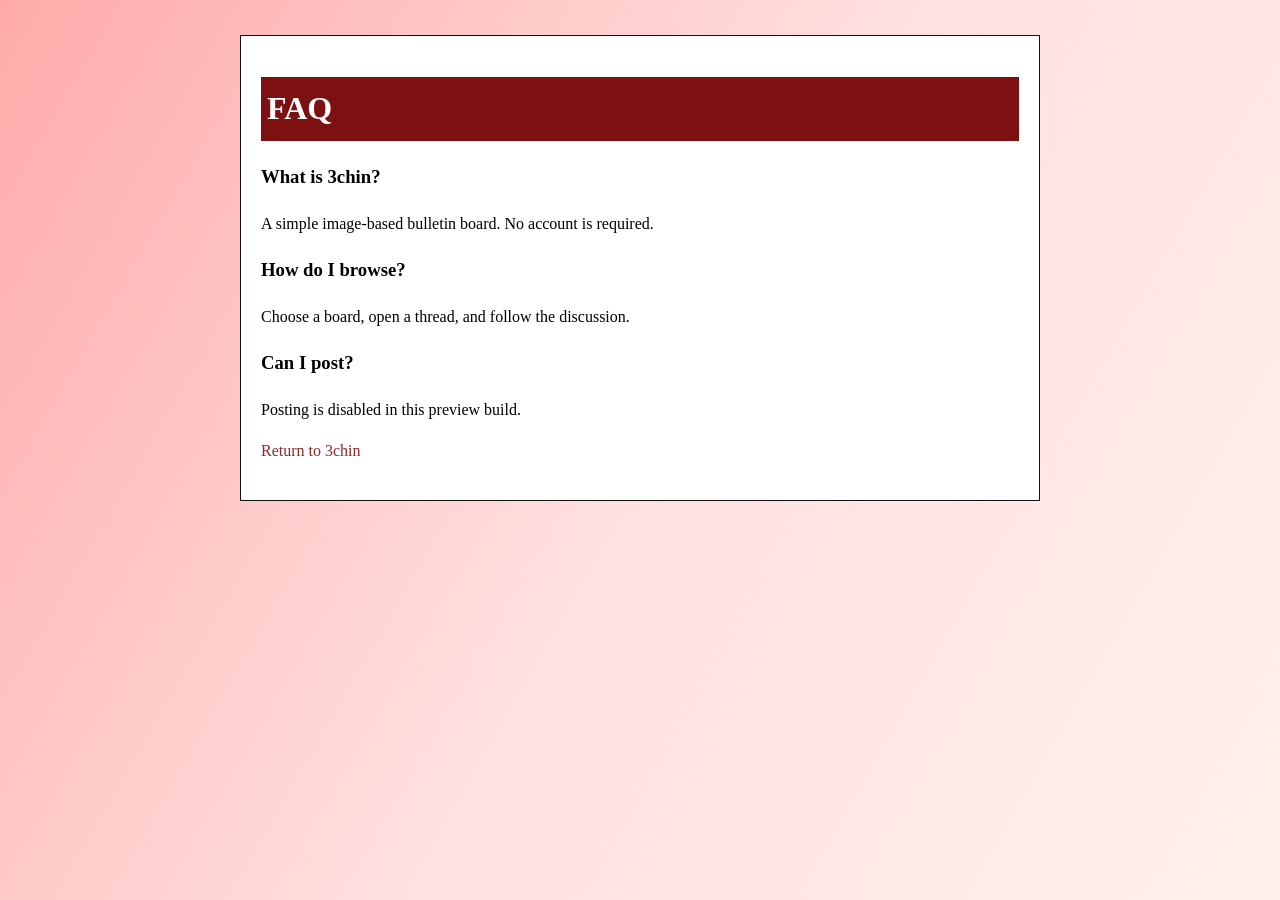
==== faq.html @ 4c507fe2 "Initial commit" ====
<!doctype html><html lang="ru"><head><meta charset="utf-8"><meta name="viewport" content="width=device-width,initial-scale=1"><title>3chin — FAQ</title><link rel="stylesheet" href="css/style.css"></head><body><main class="simple-page"><h1>FAQ</h1><h3>What is 3chin?</h3><p>A simple image-based bulletin board. No account is required.</p><h3>How do I browse?</h3><p>Choose a board, open a thread, and follow the discussion.</p><h3>Can I post?</h3><p>Posting is disabled in this preview build.</p><p><a href="index.html">Return to 3chin</a></p></main></body></html>
---- css/style.css ----
*{box-sizing:border-box}
:root{--ink:#37345c;--red:#8f292b;--deep:#7d1010;--pink:#ffc0c4;--line:#a9a9a9;--paper:#fff;--panel:#f7f7f7}
html, body {
    margin: 0;
    min-height: 100%;
    font-family: "Comic Sans MS", "Comic Sans", cursive;
}
body {
    background: linear-gradient(
        120deg,
        #ffaaaa 0%,
        #ffe0df 50%,
        #fff0ee 100%
    );
}
a{color:#8e292b;text-decoration:none}a:hover{text-decoration:underline}
.site-logo{display:flex;justify-content:center;align-items:center;padding:8px 0 12px}
.site-logo img{width:250px;height:auto;object-fit:contain}
.home-wrap{width:min(870px,calc(100% - 28px));margin:0 auto}
.panel,.popular-panel,.stats-panel{border:1px solid #111;background:#fff;margin-bottom:14px}
.what-panel h1{font-size:27px;line-height:1.2;color:#fff;background:var(--deep);margin:0;padding:3px 7px}
.panel-body{padding:6px;font-size:12px;line-height:1.45;color:#111}
.panel-body p{margin:0 0 12px}.panel-body p:last-child{margin-bottom:0}
.popular-panel h2,.stats-panel h2{margin:0;background:var(--pink);color:#8f292b;font-size:26px;padding:3px 6px;border-bottom:1px solid #111}
.popular-grid{padding:8px 6px 22px;display:grid;grid-template-columns:repeat(3,1fr);gap:24px 10px}
.popular-card{text-align:center;display:flex;flex-direction:column;align-items:center;min-width:0}
.popular-title{font-size:19px;margin-bottom:4px}
.popular-thumb{width:158px;height:180px;border:1px solid #8f292b;background:#ddd;display:flex;align-items:center;justify-content:center;overflow:hidden;color:#8f292b}
.popular-thumb img{width:100%;height:100%;object-fit:cover}
.popular-thumb span{font-size:32px;font-weight:bold}
.popular-card strong{font-size:15px;margin-top:6px;max-width:95%;color:#8f292b}
.stats-row{display:flex;justify-content:space-around;gap:10px;flex-wrap:wrap;padding:8px 5px;font-size:17px;font-weight:bold;color:#8f292b}
.footer-nav{display:flex;justify-content:center;margin:0 auto 20px;border-top:1px solid #8f292b;width:min(870px,calc(100% - 28px));padding-top:0}
.footer-nav a{background:#ffc0c4;border:1px solid #8f292b;padding:4px 18px;font-size:18px}
.top-nav{font-family:monospace;font-size:17px;letter-spacing:2px;padding:8px 4px 14px;overflow-wrap:anywhere}
.thread-page,.board-page{width:min(1200px,calc(100% - 24px));margin:0 auto}
.ad-banner{text-align:center;margin:0 auto 16px}
.ad-banner img{width:min(346px,80%);height:auto;border:1px solid #111}
.thread-page h1{text-align:center;color:#8f292b;font-size:38px;font-weight:normal;margin:10px 0}
.thread-page hr{border:0;border-top:1px solid var(--line);margin:14px 0}
.reply-row{text-align:center;font-size:30px;font-weight:bold;margin:12px}
.reply-row a{color:var(--ink)}
.thread-image{width:min(620px,90%);height:110px;margin:18px auto 30px;position:relative;border:1px solid #111;overflow:hidden;background:#ddd}
.thread-image img{width:100%;height:100%;object-fit:cover;opacity:.7}
.thread-image span{position:absolute;inset:0;display:grid;place-items:center;font-size:28px;color:#596b4d}
.post{display:grid;grid-template-columns:270px 1fr;gap:36px;padding:0 6px 22px;margin:0 0 12px;align-items:start}
.post-avatar{width:262px;max-width:100%;height:auto}
.post-content{min-width:0}
.post-meta{font-size:13px;line-height:1.7;overflow-wrap:anywhere}
.post-meta b{color:#168447}
.post-meta a{color:var(--ink)}
.post-text{line-height:1.5;margin-top:3px;white-space:pre-wrap;overflow-wrap:anywhere}
.quote-link{font-weight:bold}
.attachment{margin:8px 0;color:#34345b;font-size:13px}
.attachment img{display:block;max-width:min(420px,100%);max-height:260px;object-fit:contain;margin-top:8px;border:1px solid #aaa}
.file-placeholder{padding:18px;background:#e0e3ef;border:1px solid #aeb3ca;max-width:420px;margin-top:6px;color:#555}
.bottom-nav{text-align:center;border-top:1px solid #a9a9a9;margin:26px 0 16px;padding-top:10px;font-family:monospace;font-size:16px}
.bottom-nav a{padding:0 5px}
.board-header{text-align:center;padding:10px 0 18px}
.board-header h1{color:#8f292b;font-size:36px;font-weight:normal;margin:10px}
.board-header p{color:#555}
.thread-list{max-width:900px;margin:0 auto}
.thread-card{border:1px solid #a9a9a9;background:rgba(255,255,255,.75);padding:12px;margin:12px 0}
.thread-card-head{font-size:18px;color:#8f292b}
.thread-card-head a{font-weight:bold}
.thread-card p{line-height:1.5}
.thread-meta{font-size:12px;color:#777}
.simple-page{max-width:800px;margin:35px auto;padding:20px;background:#fff;border:1px solid #111;line-height:1.6}
.simple-page h1{background:#7d1010;color:white;padding:6px}
.search-input{width:100%;padding:12px;font-size:16px;border:1px solid #888}
#search-results{margin-top:18px}
@media(max-width:700px){
 .site-logo img{width:210px}
 .home-wrap{width:calc(100% - 16px)}
 .popular-grid{grid-template-columns:repeat(2,1fr);gap:18px 6px}
 .popular-thumb{width:min(145px,90%);height:150px}
 .popular-title{font-size:16px}
 .stats-row{font-size:13px;justify-content:center}
 .thread-page,.board-page{width:calc(100% - 12px)}
 .top-nav{font-size:13px;letter-spacing:0}
 .thread-page h1{font-size:28px}
 .reply-row{font-size:24px}
 .thread-image{height:85px}
 .post{grid-template-columns:1fr;gap:8px;padding:0 4px 16px}
 .post-avatar{width:150px}
 .post-meta{font-size:12px}
 .attachment img{max-width:100%}
 .board-header h1{font-size:28px}
 .simple-page{margin:10px;padding:12px}
}
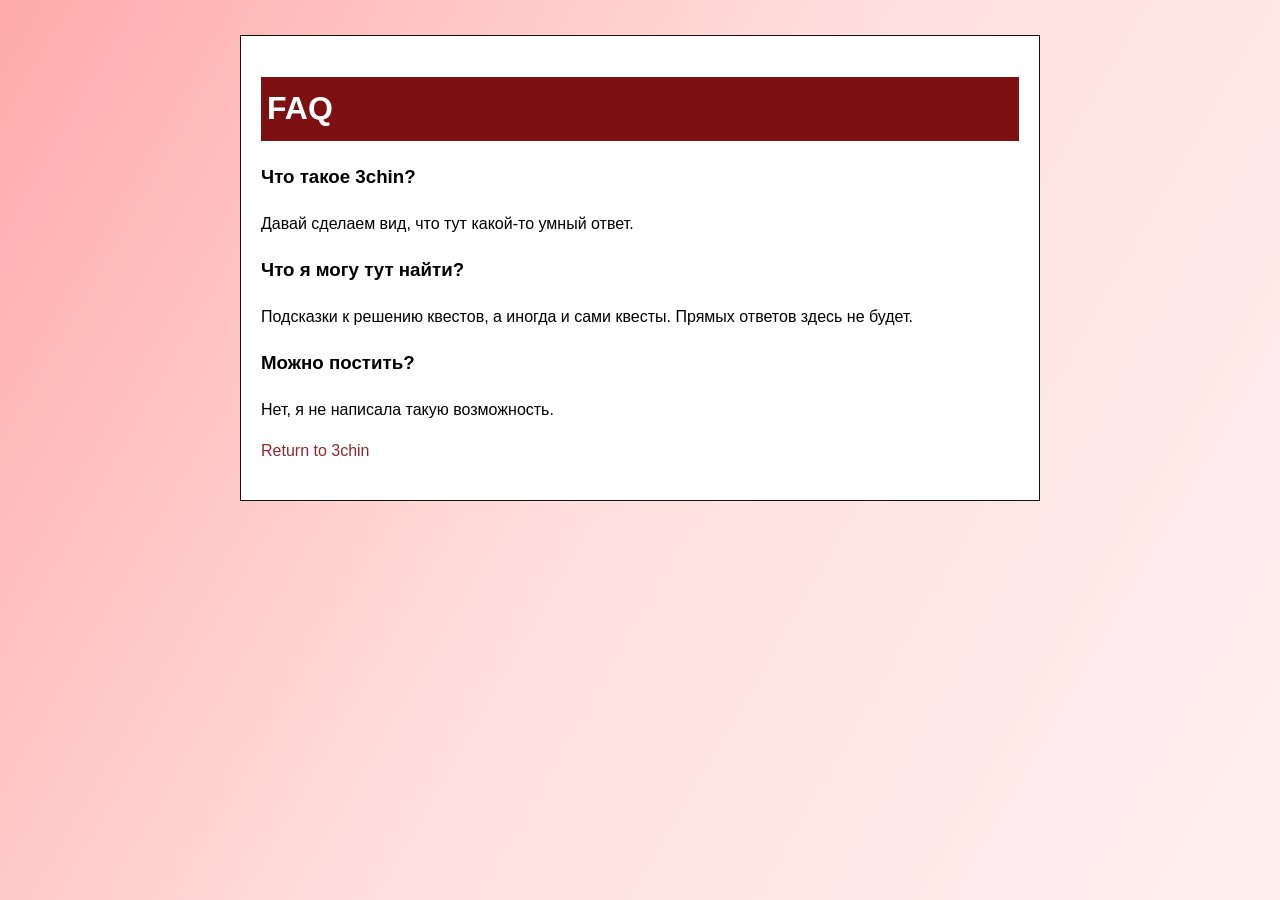
==== commit 074c416e: "Translate FAQ content from Russian to English" ====
--- a/faq.html
+++ b/faq.html
@@ -1 +1 @@
-<!doctype html><html lang="ru"><head><meta charset="utf-8"><meta name="viewport" content="width=device-width,initial-scale=1"><title>3chin — FAQ</title><link rel="stylesheet" href="css/style.css"></head><body><main class="simple-page"><h1>FAQ</h1><h3>What is 3chin?</h3><p>A simple image-based bulletin board. No account is required.</p><h3>How do I browse?</h3><p>Choose a board, open a thread, and follow the discussion.</p><h3>Can I post?</h3><p>Posting is disabled in this preview build.</p><p><a href="index.html">Return to 3chin</a></p></main></body></html>+<!doctype html><html lang="ru"><head><meta charset="utf-8"><meta name="viewport" content="width=device-width,initial-scale=1"><title>3chin — FAQ</title><link rel="stylesheet" href="css/style.css"></head><body><main class="simple-page"><h1>FAQ</h1><h3>Что такое 3chin?</h3><p>Давай сделаем вид, что тут какой-то умный ответ.</p><h3>Что я могу тут найти?</h3><p>Подсказки к решению квестов, а иногда и сами квесты. Прямых ответов здесь не будет.</p><h3>Можно постить?</h3><p>Нет, я не написала такую возможность.</p><p><a href="index.html">Return to 3chin</a></p></main></body></html>
--- a/css/style.css
+++ b/css/style.css
@@ -3,7 +3,7 @@
 html, body {
     margin: 0;
     min-height: 100%;
-    font-family: "Comic Sans MS", "Comic Sans", cursive;
+    font-family: Arial, Helvetica, sans-serif;
 }
 body {
     background: linear-gradient(
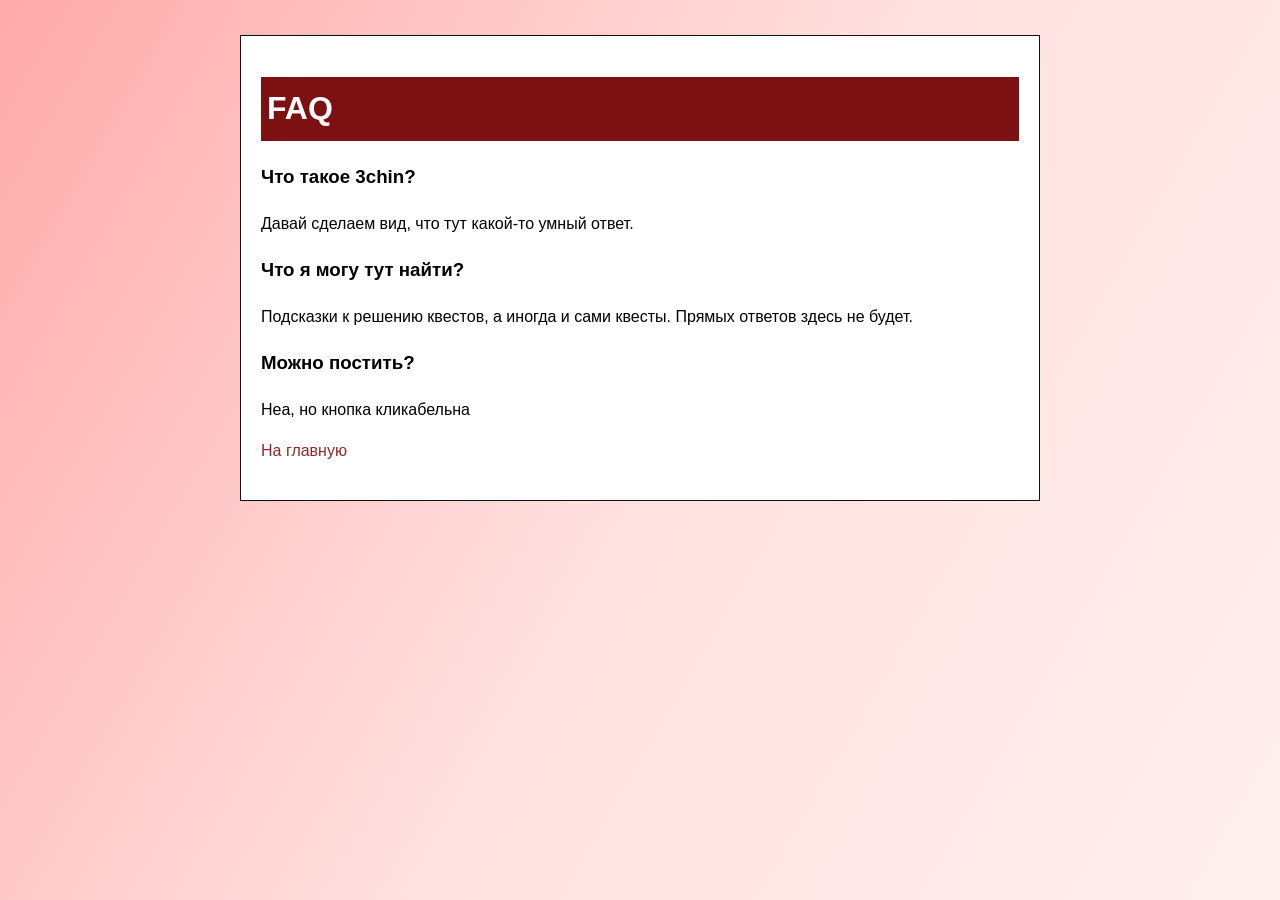
==== commit 78d14eed: "Revise FAQ content and link text Updated the text in the FAQ section and modified the link text." ====
--- a/faq.html
+++ b/faq.html
@@ -1 +1 @@
-<!doctype html><html lang="ru"><head><meta charset="utf-8"><meta name="viewport" content="width=device-width,initial-scale=1"><title>3chin — FAQ</title><link rel="stylesheet" href="css/style.css"></head><body><main class="simple-page"><h1>FAQ</h1><h3>Что такое 3chin?</h3><p>Давай сделаем вид, что тут какой-то умный ответ.</p><h3>Что я могу тут найти?</h3><p>Подсказки к решению квестов, а иногда и сами квесты. Прямых ответов здесь не будет.</p><h3>Можно постить?</h3><p>Нет, я не написала такую возможность.</p><p><a href="index.html">Return to 3chin</a></p></main></body></html>
+<!doctype html><html lang="ru"><head><meta charset="utf-8"><meta name="viewport" content="width=device-width,initial-scale=1"><title>3chin — FAQ</title><link rel="stylesheet" href="css/style.css"></head><body><main class="simple-page"><h1>FAQ</h1><h3>Что такое 3chin?</h3><p>Давай сделаем вид, что тут какой-то умный ответ.</p><h3>Что я могу тут найти?</h3><p>Подсказки к решению квестов, а иногда и сами квесты. Прямых ответов здесь не будет.</p><h3>Можно постить?</h3><p>Неа, но кнопка кликабельна</p><p><a href="index.html">На главную</a></p></main></body></html>
